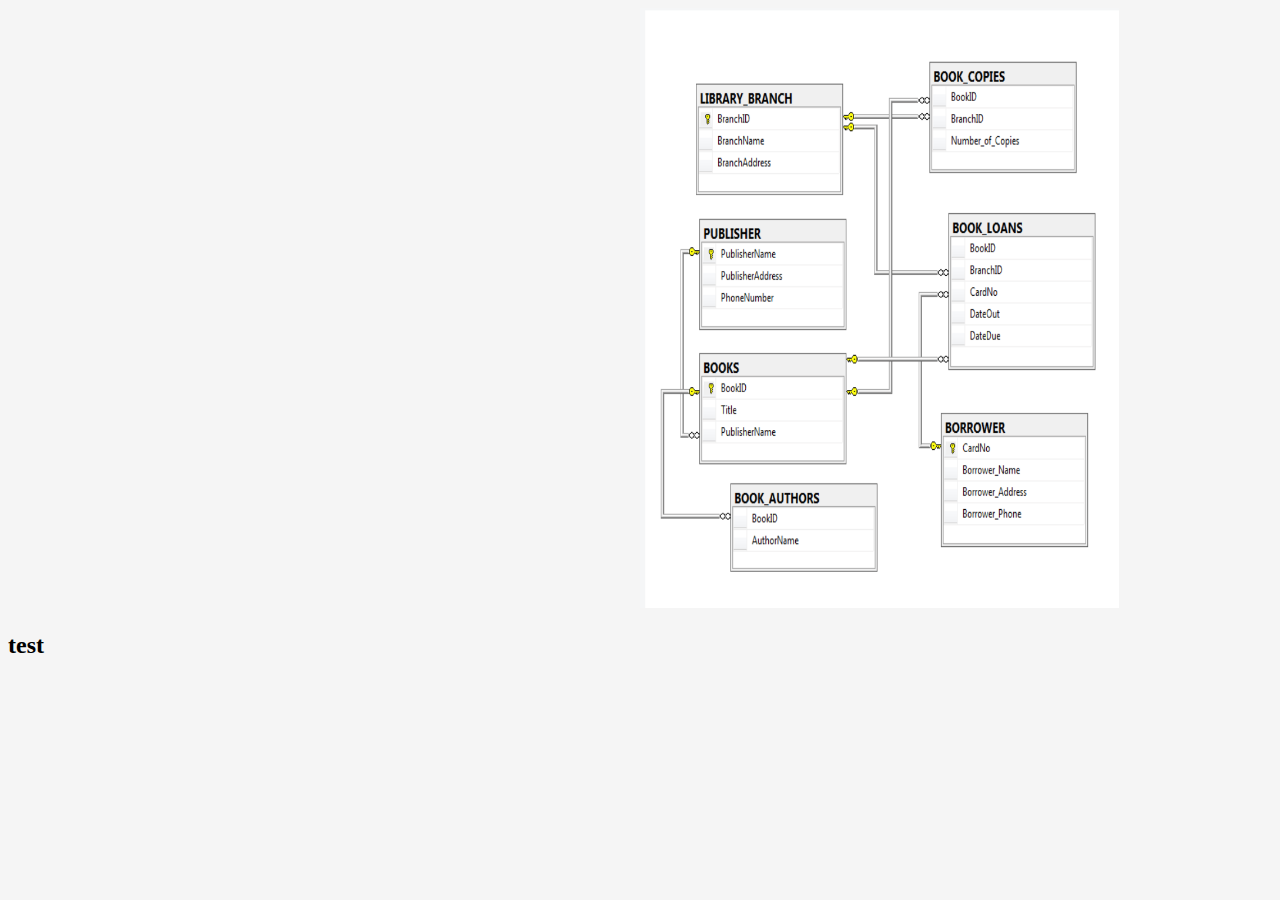
==== sql.html @ 8c325828 "edit" ====
﻿<!DOCTYPE html>
<html>
<head>
    <meta charset="utf-8" />
    <link rel="stylesheet" href="css/sql_css.css">
    <title>Sql Project</title>
</head>
<body>
    <div class="container-fluid">
        <img src="img/databasediagram.png" class="diagram" />
    </div>
    <div class="container">
        <h2>test</h2>
    </div>
</body>
</html>
---- css/sql_css.css ----
﻿img.diagram {
    margin-left: 50%;
    height: 600px;

}

body {
    background-color: whitesmoke;
}
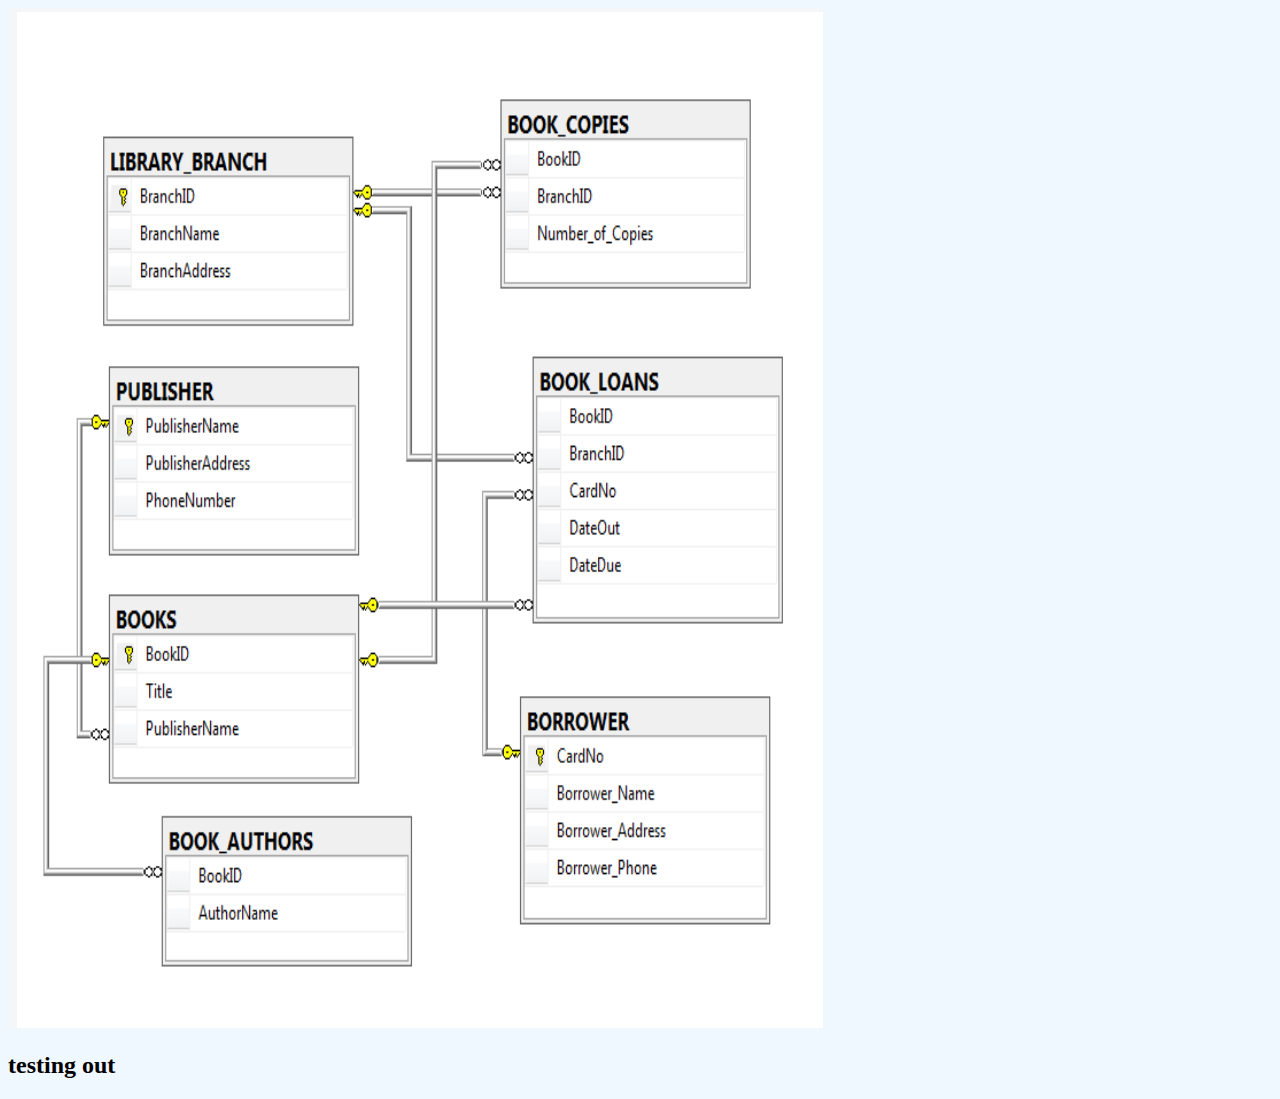
==== commit 825e0ef9: "edit" ====
--- a/sql.html
+++ b/sql.html
@@ -3,6 +3,7 @@
 <head>
     <meta charset="utf-8" />
     <link rel="stylesheet" href="css/sql_css.css">
+    <link href="css/sql_css.css" rel="stylesheet" />
     <title>Sql Project</title>
 </head>
 <body>
@@ -10,7 +11,7 @@
         <img src="img/databasediagram.png" class="diagram" />
     </div>
     <div class="container">
-        <h2>test</h2>
+        <h2>testing out</h2>
     </div>
 </body>
 </html>--- a/css/sql_css.css
+++ b/css/sql_css.css
@@ -1,10 +1,3 @@
-﻿img.diagram {
-    margin-left: 50%;
-    height: 600px;
-
+﻿body {
+    background-color: aliceblue;
 }
-
-body {
-    background-color: whitesmoke;
-}
-
--- a/css/sql_css.css
+++ b/css/sql_css.css
@@ -1,10 +1,3 @@
-﻿img.diagram {
-    margin-left: 50%;
-    height: 600px;
-
+﻿body {
+    background-color: aliceblue;
 }
-
-body {
-    background-color: whitesmoke;
-}
-
